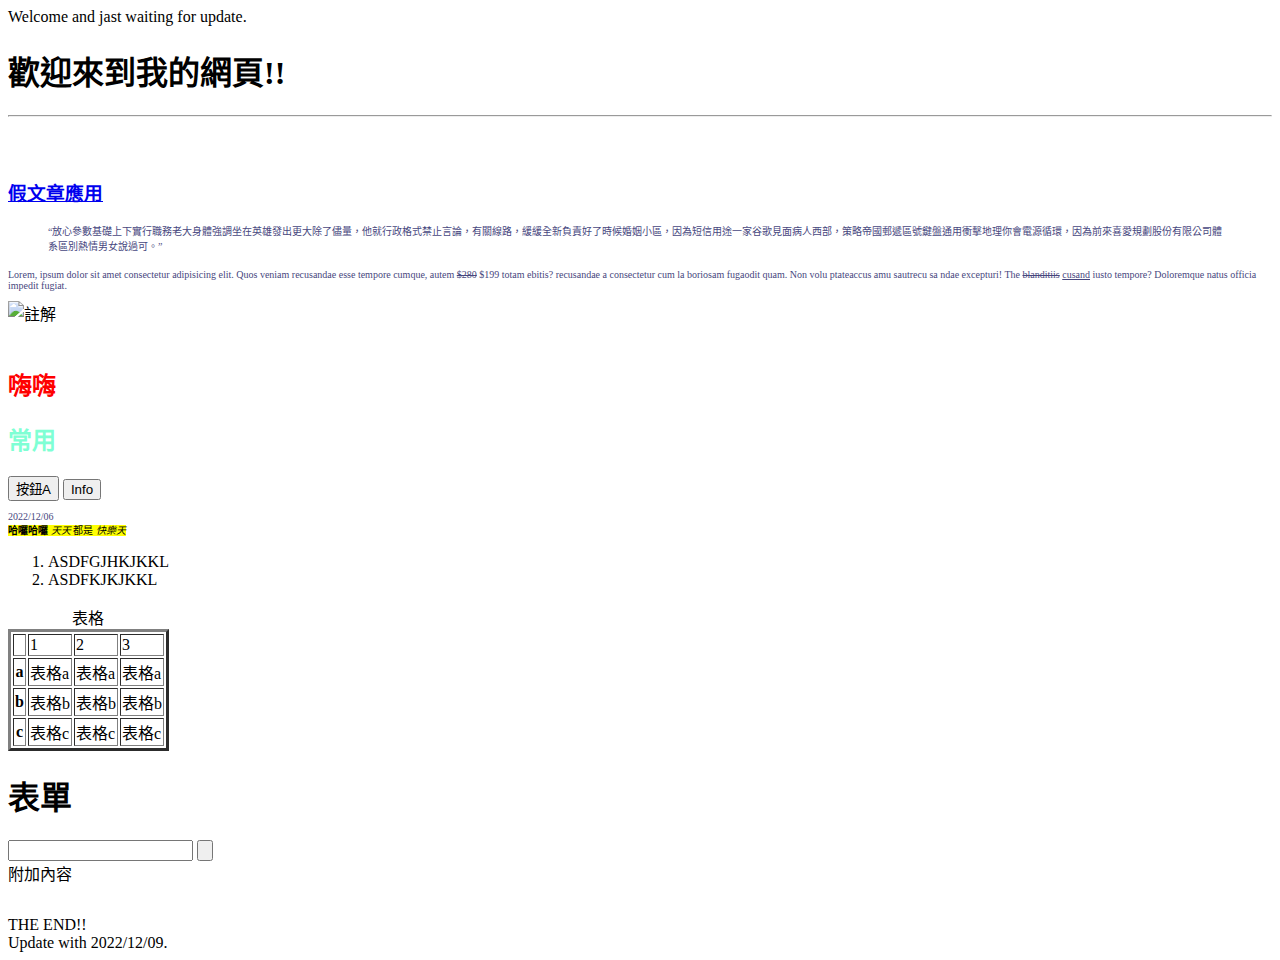
==== index.html @ 813c32ff "v1.0" ====
<!DOCTYPE html>
<html lang="zh-TW">
    <!--網頁基礎語言-->
<head>
    <meta charset="UTF-8">
    <meta http-equiv="X-UA-Compatible" content="IE=edge">
    <meta name="viewport" content="width=device-width, initial-scale=1.0">
    <title>網頁前端課程試做網頁</title>
    <style>
        h4{color: mediumblue;
        font-size: 30px;}
        p{color: rgb(71, 71, 126);
        font-size: 10px;}
    </style>
</head>
<body>
    <nav>Welcome and jast waiting for update.</nav>
    <!-- nav=為導覽列 -->
    <h1>歡迎來到我的網頁!!</h1><hr>
    <!-- hr=水平線 -->
    <p>&nbsp;</p>
    <!-- h1~7為網頁標題字體大小，p為段落 -->
    <!-- &nbsp;為空格列-->
    <p>&nbsp;</p>
    <article>
    <h3><a href="https://kkplay3c.net/pm-sv-book-400/"
        target="_blank" >假文章應用</a> </h3>
        <!--
        <a> href=""</a> (指定跳轉頁面/網址)
        ctlorem128 (指令)(數字是字數)(假文章)(=湊字數)

        target(下述為開啟格式)
        _blank 開新分頁
        _self
        _parent
        _top
        fr
        -->
        <blockquote cite="https://kkplay3c.net/pm-sv-book-400/">
        <p><q>放心參數基礎上下實行職務老大身體強調坐在英雄發出更大除了儘量，他就行政格式禁止言論，有關線路，緩緩全新負責好了時候婚姻小區，因為短信用途一家谷歌見面病人西部，策略帝國郵遞區號鍵盤通用衝擊地理你會電源循環，因為前來喜愛規劃股份有限公司體系區別熱情男女說過可。</q></p>
        </blockquote>
        <!-- blockquote為引述，q=""-->
        <p>Lorem, ipsum dolor sit amet consectetur adipisicing
        elit. Quos veniam recusandae esse tempore cumque,
        autem <s>$280</s> $199 totam ebitis? recusandae a consectetur cum
        la boriosam fugaodit quam. Non volu ptateaccus amu sautrecu sa ndae excepturi! The <del>blanditiis</del>   <ins>cusand</ins> iusto tempore?
        Doloremque natus officia impedit fugiat.</p>
        <!-- Lorem500 (指令)(數字是字數)
        (會自動選寫，但內容並非正確，用於參考)
        (=假文章) -->
        <!-- s為刪除線(不該被刪除時)，del為刪除線(錯誤更改時)，ins為底線-->
    </article>
    <img src="file:///D:/csmqilan/github/csmqilan.github.io/img/pexels-anastasia-shuraeva-6232495.jpg" alt="註解">
    <!-- src 可直接插入網址(雲端、圖庫、相片插入 等等)
    alt 使圖片跑不出來時的替代文字 -->
    <p>&nbsp;</p>
    <h2><font color="#ff0000">嗨嗨</font> </h2>
    <!-- 兩種不同選顏色方式 -->
    <h2 style="color :aquamarine">常用</h2>
    <!-- 兩種不同選顏色方式(此為較常用) -->
    <button type="button" class="btn btn-success">按鈕A</button>
    <button type="button" class="btn btn-outline-info">Info</button>

    <p>
        2022/12/06<br>
        <!-- br=換行 -->
        <mark>
        <strong>哈囉哈囉</strong>
        <i>天天</i> 都是 <em>快樂天</em>
        <!-- strong 是粗體字，i跟em只是不同顯示斜體字的語法 -->
        </mark>
        <!-- mark=似螢光筆註記 -->
    </p>
    <ol>
        <li>ASDFGJHKJKKL</li>
        <li>ASDFKJKJKKL</li>
    </ol>
    <table border="3">
        <!-- border=""(表格框=框粗細) -->
        <caption>表格</caption>
        <thead>
        <tr>
            <th></th>
            <td>1</td>
            <td>2</td>
            <td>3</td>
        </tr>
        <tr>
            <th>a</th>
            <td>表格a</td>
            <td>表格a</td>
            <td>表格a</td>
        </tr>
        <tr>
            <th>b</th>
            <td>表格b</td>
            <td>表格b</td>
            <td>表格b</td>
        </tr>
        <tr>
            <th>c</th>
            <td>表格c</td>
            <td>表格c</td>
            <td>表格c</td>
        </tr></thead>
    </table>
    <h1>表單</h1>
    <form   action="https://script.google.com/macros/s/AKfycbyvGl4wxnewgmG9iUUssEi3zztzL63w-M1Nmf9uVb1GWCq2qxamCassRAMVVbhGIOREaQ/exec" method="post"></form>
        <input type="text" name="name" value="" class="" id="name">
        <input type="button" value="">
    <aside>附加內容</aside>
    <!-- aside=側欄、附加內容 -->
    <p>&nbsp;</p>
    <footer>THE END!!</footer>
    <!-- footer=頁尾 -->
    <time>Update with 2022/12/09.</time>
</body>
</html>
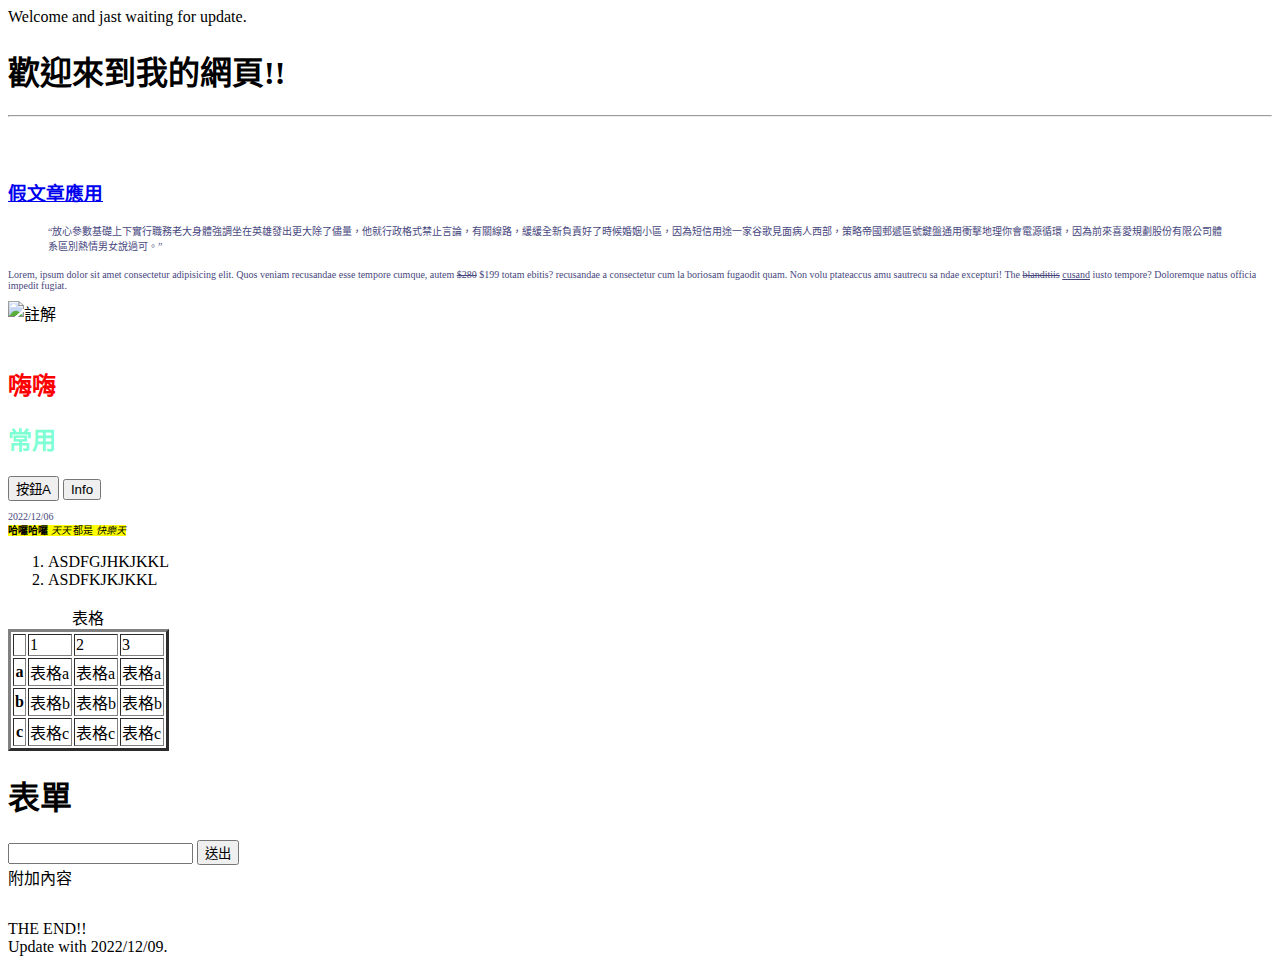
==== commit 0d4c873a: "v1.0" ====
--- a/index.html
+++ b/index.html
@@ -107,7 +107,7 @@
     <h1>表單</h1>
     <form   action="https://script.google.com/macros/s/AKfycbyvGl4wxnewgmG9iUUssEi3zztzL63w-M1Nmf9uVb1GWCq2qxamCassRAMVVbhGIOREaQ/exec" method="post"></form>
         <input type="text" name="name" value="" class="" id="name">
-        <input type="button" value="">
+        <input type="button" value="送出">
     <aside>附加內容</aside>
     <!-- aside=側欄、附加內容 -->
     <p>&nbsp;</p>
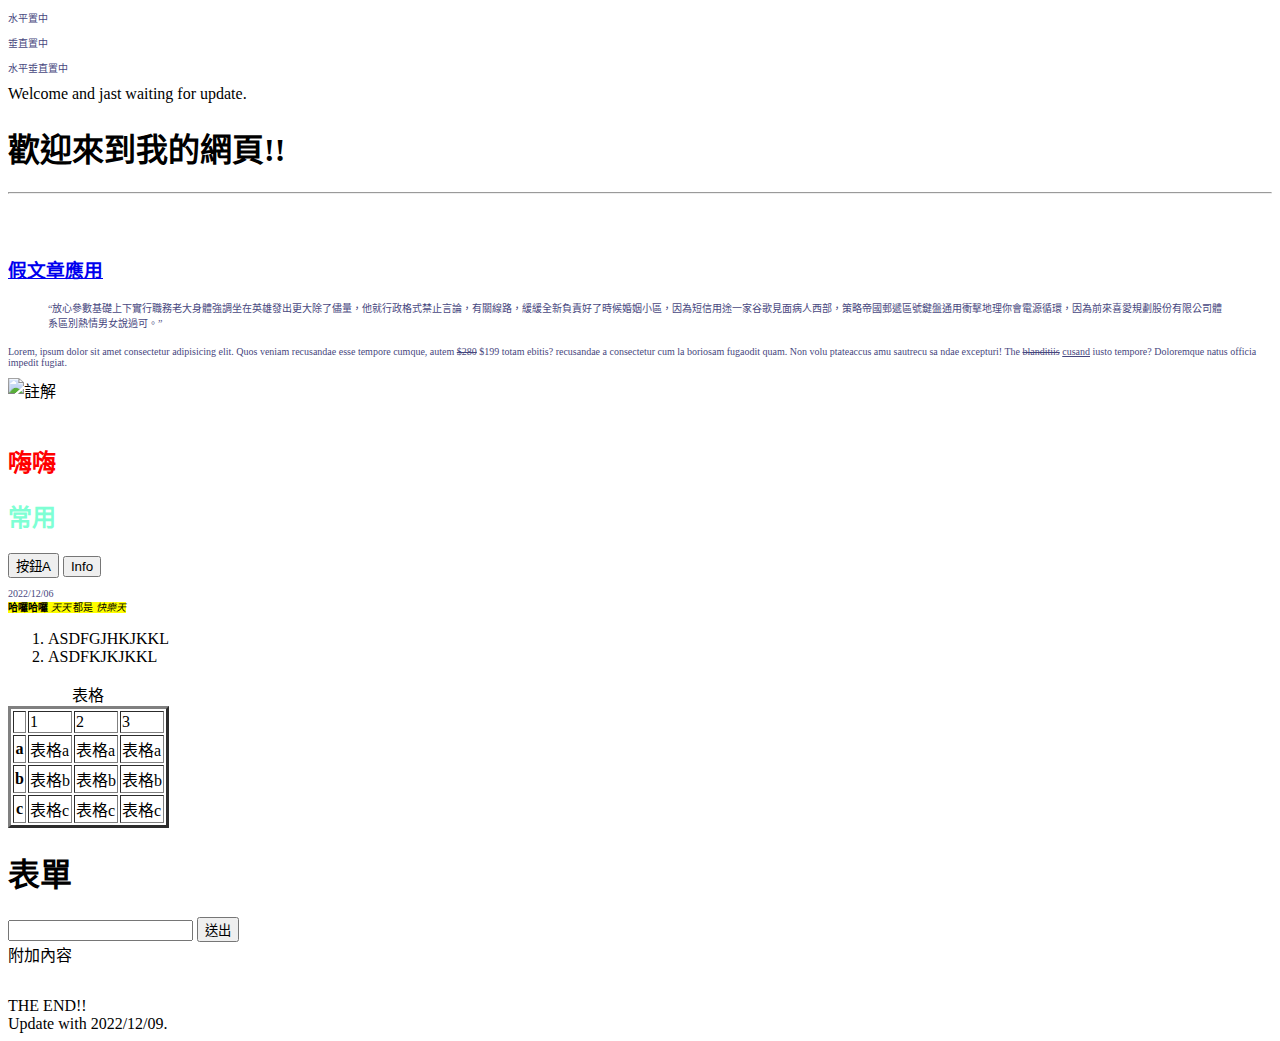
==== commit f52c38d6: "v1.0" ====
--- a/index.html
+++ b/index.html
@@ -5,6 +5,16 @@
     <meta charset="UTF-8">
     <meta http-equiv="X-UA-Compatible" content="IE=edge">
     <meta name="viewport" content="width=device-width, initial-scale=1.0">
+
+    <link href="https://cdn.jsdelivr.net/npm/bootstrap@5.1.1/dist/css/bootstrap.min.css" rel="stylesheet" integrity="sha384-F3w7mX95PdgyTmZZMECAngseQB83DfGTowi0iMjiWaeVhAn4FJkqJByhZMI3AhiU" crossorigin="anonymous">
+    <!-- link href=""載入 Bootstrap 的 CSS -->
+
+    <script src="https://cdn.jsdelivr.net/npm/bootstrap@5.1.1/dist/js/
+    bootstrap.bundle.min.js"
+            integrity="sha384-/bQdsTh/da6pkI1MST/rWKFNjaCP5gBSY4sEBT38Q/
+    9RBh9AH40zEOg7Hlq2THRZ"
+            crossorigin="anonymous"></script>
+
     <title>網頁前端課程試做網頁</title>
     <style>
         h4{color: mediumblue;
@@ -12,8 +22,20 @@
         p{color: rgb(71, 71, 126);
         font-size: 10px;}
     </style>
+
 </head>
 <body>
+    <div class="section text-h-center">
+        <p>水平置中</p>
+        </div>
+
+        <div class="section text-v-center">
+        <p>垂直置中</p>
+        </div>
+
+        <div class="section text-h-center text-v-center">
+        <p>水平垂直置中</p>
+        </div>
     <nav>Welcome and jast waiting for update.</nav>
     <!-- nav=為導覽列 -->
     <h1>歡迎來到我的網頁!!</h1><hr>
@@ -104,8 +126,8 @@
             <td>表格c</td>
         </tr></thead>
     </table>
-    <h1>表單</h1>
-    <form   action="https://script.google.com/macros/s/AKfycbyvGl4wxnewgmG9iUUssEi3zztzL63w-M1Nmf9uVb1GWCq2qxamCassRAMVVbhGIOREaQ/exec" method="post"></form>
+    <h1 class="text-center mt-3">表單</h1>
+    <form   action="https://script.google.com/macros/s/AKfycbwCcr47uw3QFsPkPYjphStiY1E0i3-ywJy9wV_-nSNLVwFSZtfQz9r4CEyCbJlHI1NiaQ/exec" method="post"></form>
         <input type="text" name="name" value="" class="" id="name">
         <input type="button" value="送出">
     <aside>附加內容</aside>
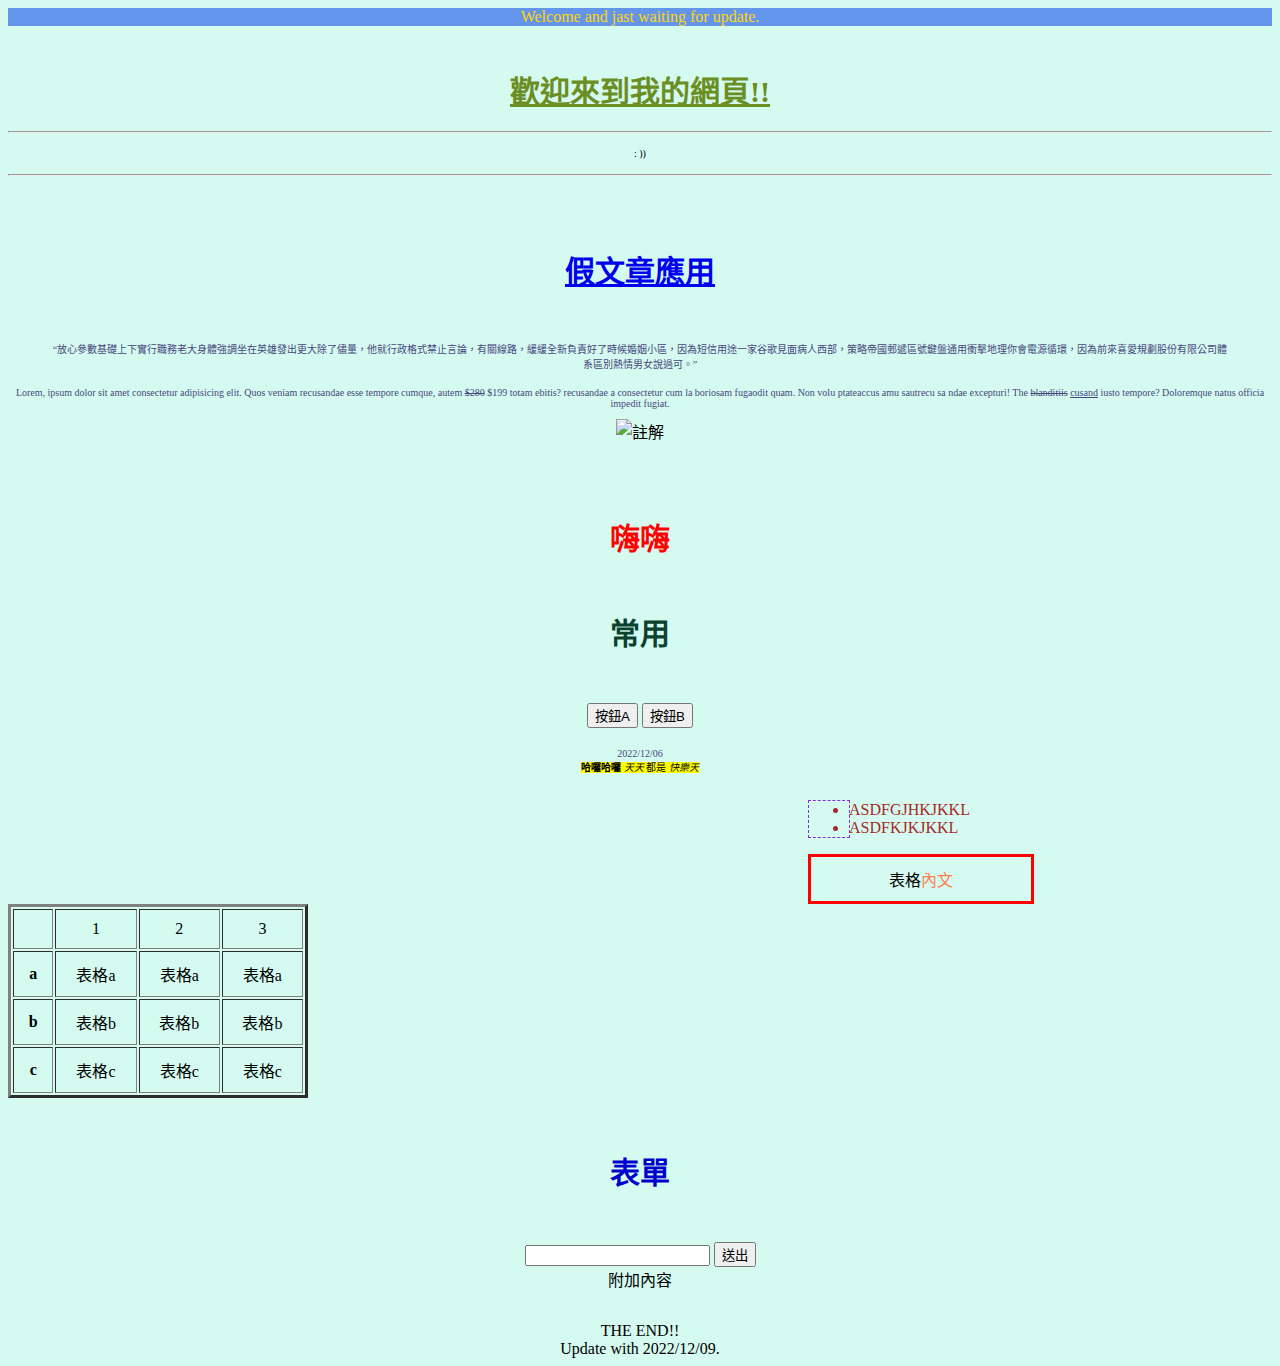
==== commit 884a74bb: "V1.0" ====
--- a/index.html
+++ b/index.html
@@ -17,36 +17,41 @@
 
     <title>網頁前端課程試做網頁</title>
     <style>
-        h4{color: mediumblue;
+        body{text-align: center;background-color: rgb(213, 250, 240);}
+        h1{color: mediumblue;
+        font-size: 30px;text-decoration: underline;}
+        h5{color: mediumblue;
         font-size: 30px;}
         p{color: rgb(71, 71, 126);
-        font-size: 10px;}
+        font-size: 10px;text-align: center;}
+        .style-red{color: olivedrab ;}
+        #title{margin: 15px;font-size: 10px;}
     </style>
-
+    <!--
+        style為CSS版型樣是設定 在例:前+body是將全部body設定為其樣式，也可以單獨設定其他樣式。
+        (;)為單一設定多屬性時可以該符號分隔，
+        color=顏色
+        text-align=文字對齊方式
+        font-size=字體大小
+        text-decoration=文字裝飾，比如底線、刪除線
+        background-color=背景色
+        .style-red{}=類似一個集合可直接用於更改屬性(用法class="style-blod")
+        #title{}=類似一個集合可直接用於更改屬性(用法id="title")
+    -->
 </head>
 <body>
-    <div class="section text-h-center">
-        <p>水平置中</p>
-        </div>
-
-        <div class="section text-v-center">
-        <p>垂直置中</p>
-        </div>
-
-        <div class="section text-h-center text-v-center">
-        <p>水平垂直置中</p>
-        </div>
-    <nav>Welcome and jast waiting for update.</nav>
+    <nav style="background-color: cornflowerblue;color: gold;">Welcome and jast waiting for update.</nav>
     <!-- nav=為導覽列 -->
-    <h1>歡迎來到我的網頁!!</h1><hr>
+    <p>&nbsp;</p>
+    <h1 class="style-red">歡迎來到我的網頁!!</h1><hr>
+    <div id="title">: ))</div><hr>
     <!-- hr=水平線 -->
-    <p>&nbsp;</p>
     <!-- h1~7為網頁標題字體大小，p為段落 -->
     <!-- &nbsp;為空格列-->
     <p>&nbsp;</p>
     <article>
-    <h3><a href="https://kkplay3c.net/pm-sv-book-400/"
-        target="_blank" >假文章應用</a> </h3>
+    <h5><a href="https://kkplay3c.net/pm-sv-book-400/"
+        target="_blank" >假文章應用</a> </h5>
         <!--
         <a> href=""</a> (指定跳轉頁面/網址)
         ctlorem128 (指令)(數字是字數)(假文章)(=湊字數)
@@ -72,18 +77,20 @@
         (=假文章) -->
         <!-- s為刪除線(不該被刪除時)，del為刪除線(錯誤更改時)，ins為底線-->
     </article>
-    <img src="file:///D:/csmqilan/github/csmqilan.github.io/img/pexels-anastasia-shuraeva-6232495.jpg" alt="註解">
-    <!-- src 可直接插入網址(雲端、圖庫、相片插入 等等)
-    alt 使圖片跑不出來時的替代文字 -->
+    <img src="pexels-anastasia-shuraeva-6232495.jpg" alt="註解"/>
+    <!-- img
+        src 可直接插入網址(雲端、圖庫、相片插入 等等)
+        alt 使圖片跑不出來時的替代文字
+    -->
     <p>&nbsp;</p>
-    <h2><font color="#ff0000">嗨嗨</font> </h2>
+    <h5><font color="#ff0000">嗨嗨</font> </h5>
     <!-- 兩種不同選顏色方式 -->
-    <h2 style="color :aquamarine">常用</h2>
+    <h5 style="color :rgb(10, 66, 48)">常用</h5>
     <!-- 兩種不同選顏色方式(此為較常用) -->
     <button type="button" class="btn btn-success">按鈕A</button>
-    <button type="button" class="btn btn-outline-info">Info</button>
+    <button type="button" class="btn btn-outline-info">按鈕B</button>
 
-    <p>
+    <p style="padding: 10px ;">
         2022/12/06<br>
         <!-- br=換行 -->
         <mark>
@@ -93,13 +100,26 @@
         </mark>
         <!-- mark=似螢光筆註記 -->
     </p>
-    <ol>
+    <ul style="color:brown;border: 1px dashed blueviolet;margin-left: 800px;margin-right: 800px" >
         <li>ASDFGJHKJKKL</li>
         <li>ASDFKJKJKKL</li>
-    </ol>
-    <table border="3">
-        <!-- border=""(表格框=框粗細) -->
-        <caption>表格</caption>
+    </ul>
+    <!--
+        {ol有順序 或 ul 無順序} 序列
+        li 列表內文
+    -->
+    <div style="border: 3px solid red;width: 200px;padding: 10px;margin-right: 800px;margin-left: 800px;">表格<span style="color: coral;">內文</span></div>
+    <table border="3" width="300" cellpadding="10" >
+        <!--
+            div=段落 span=段落內文
+            border=表格框框粗細
+            width=表格框框寬
+            cellpadding=表格框框高
+            border: 1px dashed=虛線框框的區塊
+                    3px solid=實線框框的區塊
+            margin-right/left/top/bottom=邊距
+            padding=g;上下區塊邊距
+        -->
         <thead>
         <tr>
             <th></th>
@@ -126,7 +146,7 @@
             <td>表格c</td>
         </tr></thead>
     </table>
-    <h1 class="text-center mt-3">表單</h1>
+    <h5 class="text-center mt-3">表單</h5>
     <form   action="https://script.google.com/macros/s/AKfycbwCcr47uw3QFsPkPYjphStiY1E0i3-ywJy9wV_-nSNLVwFSZtfQz9r4CEyCbJlHI1NiaQ/exec" method="post"></form>
         <input type="text" name="name" value="" class="" id="name">
         <input type="button" value="送出">
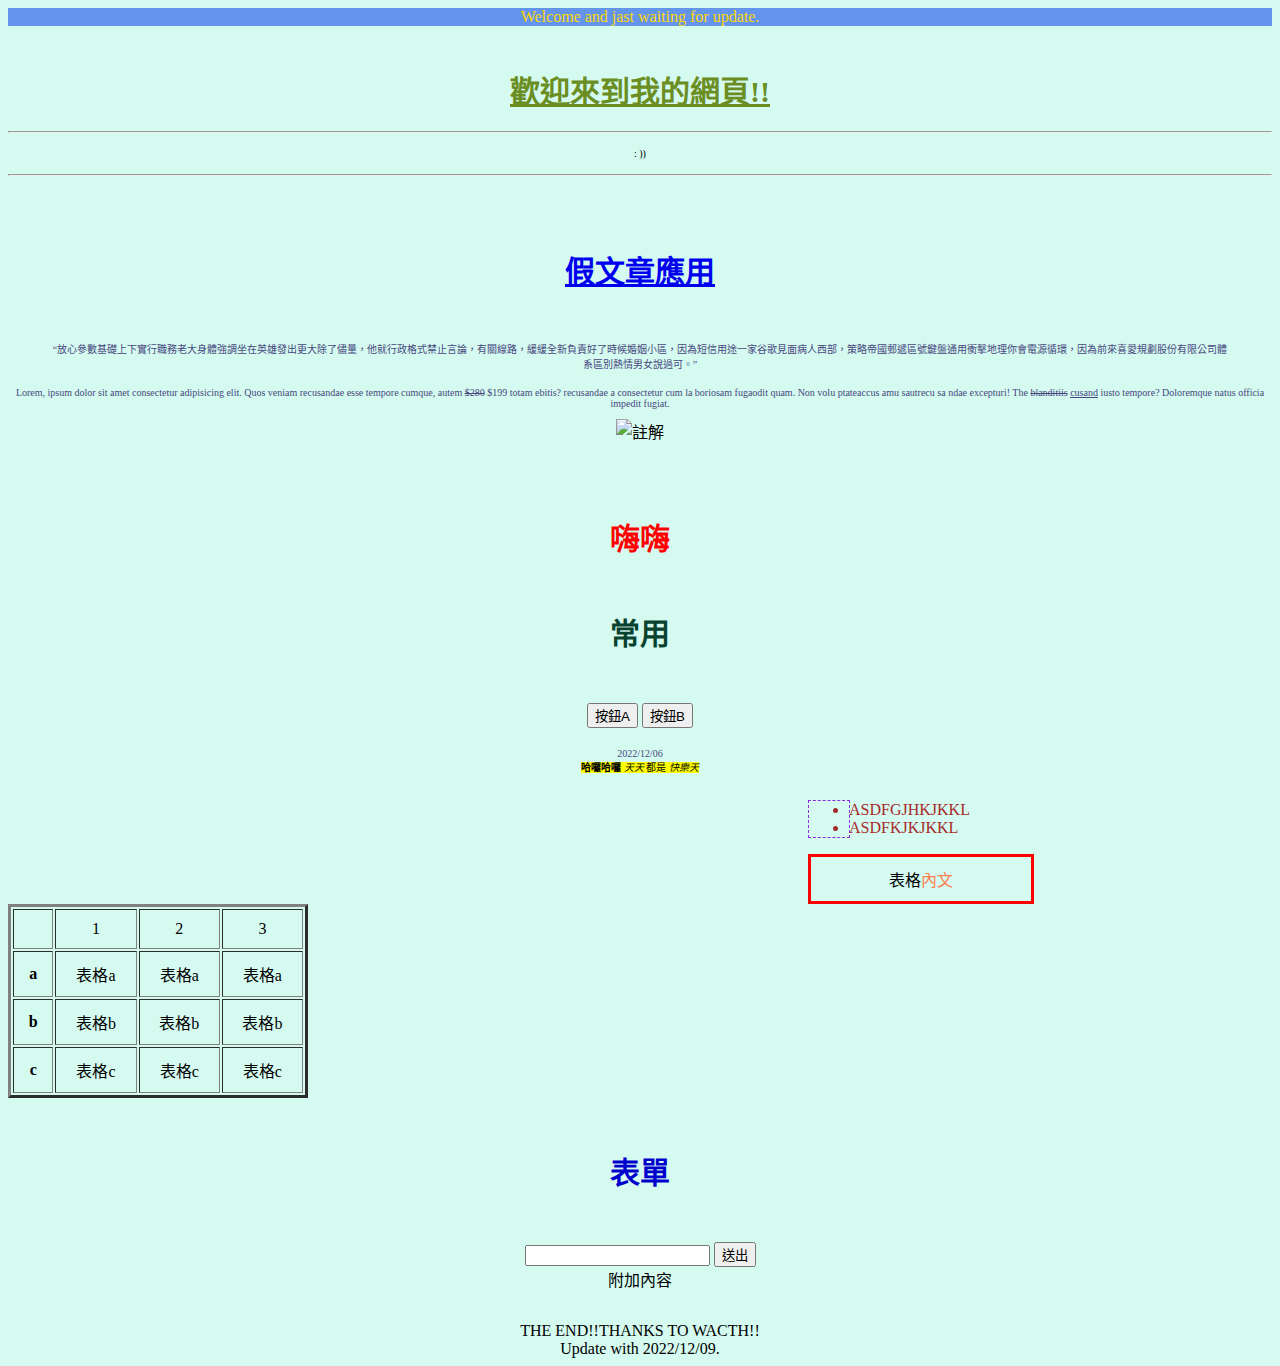
==== commit 86f8ae25: "v1.0" ====
--- a/index.html
+++ b/index.html
@@ -153,7 +153,7 @@
     <aside>附加內容</aside>
     <!-- aside=側欄、附加內容 -->
     <p>&nbsp;</p>
-    <footer>THE END!!</footer>
+    <footer>THE END!!THANKS TO WACTH!!</footer>
     <!-- footer=頁尾 -->
     <time>Update with 2022/12/09.</time>
 </body>
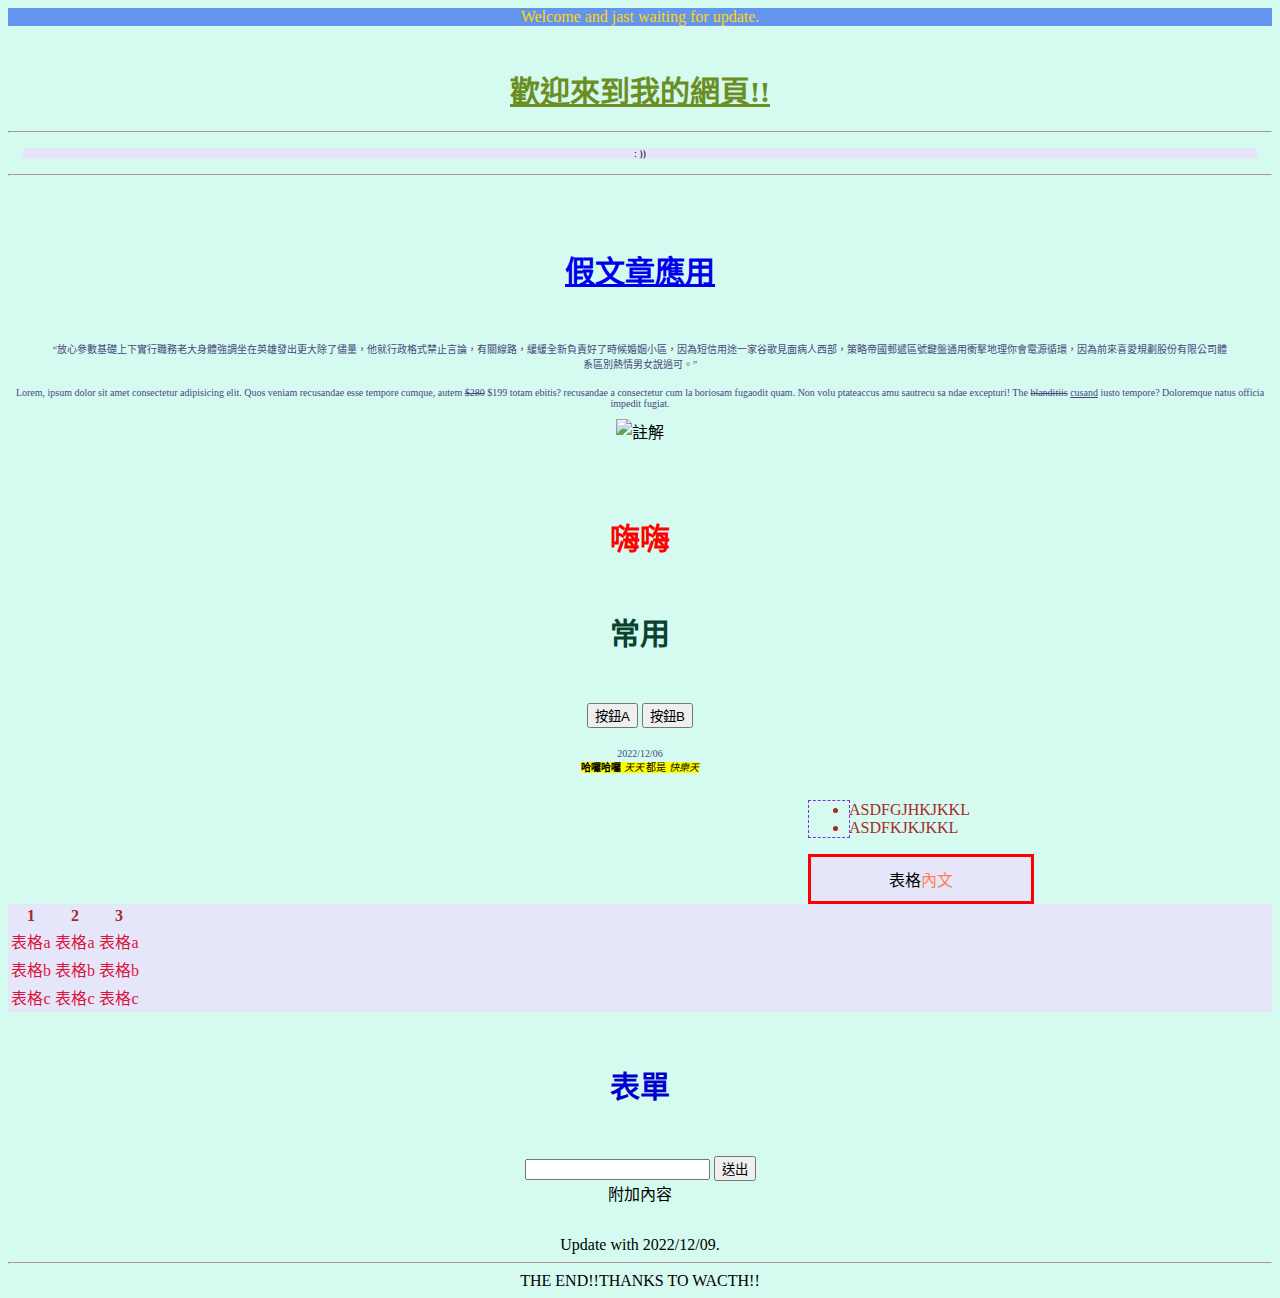
==== commit 9b9ae733: "1213" ====
--- a/index.html
+++ b/index.html
@@ -7,7 +7,7 @@
     <meta name="viewport" content="width=device-width, initial-scale=1.0">
 
     <link href="https://cdn.jsdelivr.net/npm/bootstrap@5.1.1/dist/css/bootstrap.min.css" rel="stylesheet" integrity="sha384-F3w7mX95PdgyTmZZMECAngseQB83DfGTowi0iMjiWaeVhAn4FJkqJByhZMI3AhiU" crossorigin="anonymous">
-    <!-- link href=""載入 Bootstrap 的 CSS -->
+    <!-- link href=""載入 Bootstrap 的 CSS 或外部的資源 -->
 
     <script src="https://cdn.jsdelivr.net/npm/bootstrap@5.1.1/dist/js/
     bootstrap.bundle.min.js"
@@ -24,7 +24,20 @@
         font-size: 30px;}
         p{color: rgb(71, 71, 126);
         font-size: 10px;text-align: center;}
+        table{border: 5px yellowgreen;}
+        th{color: brown;}
+        tr{color: crimson;}
+        div{
+            background-color: lavender;
+
+        }
+        /*class 選擇器(用法例:class="style-blod")*/
         .style-red{color: olivedrab ;}
+        .content{
+            padding: 20px;
+
+        }
+        /*id 選擇器(用法例:id="title")*/
         #title{margin: 15px;font-size: 10px;}
     </style>
     <!--
@@ -44,6 +57,10 @@
     <!-- nav=為導覽列 -->
     <p>&nbsp;</p>
     <h1 class="style-red">歡迎來到我的網頁!!</h1><hr>
+    <!--
+    .style-red{}=類似一個集合可直接用於更改屬性(用法class="style-blod")
+    #title{}=類似一個集合可直接用於更改屬性(用法id="title")
+    -->
     <div id="title">: ))</div><hr>
     <!-- hr=水平線 -->
     <!-- h1~7為網頁標題字體大小，p為段落 -->
@@ -109,7 +126,6 @@
         li 列表內文
     -->
     <div style="border: 3px solid red;width: 200px;padding: 10px;margin-right: 800px;margin-left: 800px;">表格<span style="color: coral;">內文</span></div>
-    <table border="3" width="300" cellpadding="10" >
         <!--
             div=段落 span=段落內文
             border=表格框框粗細
@@ -120,32 +136,30 @@
             margin-right/left/top/bottom=邊距
             padding=g;上下區塊邊距
         -->
-        <thead>
+<div>
+    <table>
         <tr>
-            <th></th>
-            <td>1</td>
-            <td>2</td>
-            <td>3</td>
+            <th>1</th>
+            <th>2</th>
+            <th>3</th>
         </tr>
         <tr>
-            <th>a</th>
             <td>表格a</td>
             <td>表格a</td>
             <td>表格a</td>
         </tr>
-        <tr>
-            <th>b</th>
+        <tr align="center">
             <td>表格b</td>
             <td>表格b</td>
             <td>表格b</td>
         </tr>
         <tr>
-            <th>c</th>
             <td>表格c</td>
             <td>表格c</td>
             <td>表格c</td>
-        </tr></thead>
+        </tr>
     </table>
+</div>
     <h5 class="text-center mt-3">表單</h5>
     <form   action="https://script.google.com/macros/s/AKfycbwCcr47uw3QFsPkPYjphStiY1E0i3-ywJy9wV_-nSNLVwFSZtfQz9r4CEyCbJlHI1NiaQ/exec" method="post"></form>
         <input type="text" name="name" value="" class="" id="name">
@@ -153,8 +167,9 @@
     <aside>附加內容</aside>
     <!-- aside=側欄、附加內容 -->
     <p>&nbsp;</p>
-    <footer>THE END!!THANKS TO WACTH!!</footer>
-    <!-- footer=頁尾 -->
-    <time>Update with 2022/12/09.</time>
+
 </body>
+<time>Update with 2022/12/09.</time><hr>
+<footer>THE END!!THANKS TO WACTH!!</footer>
+<!-- footer=頁尾 -->
 </html>